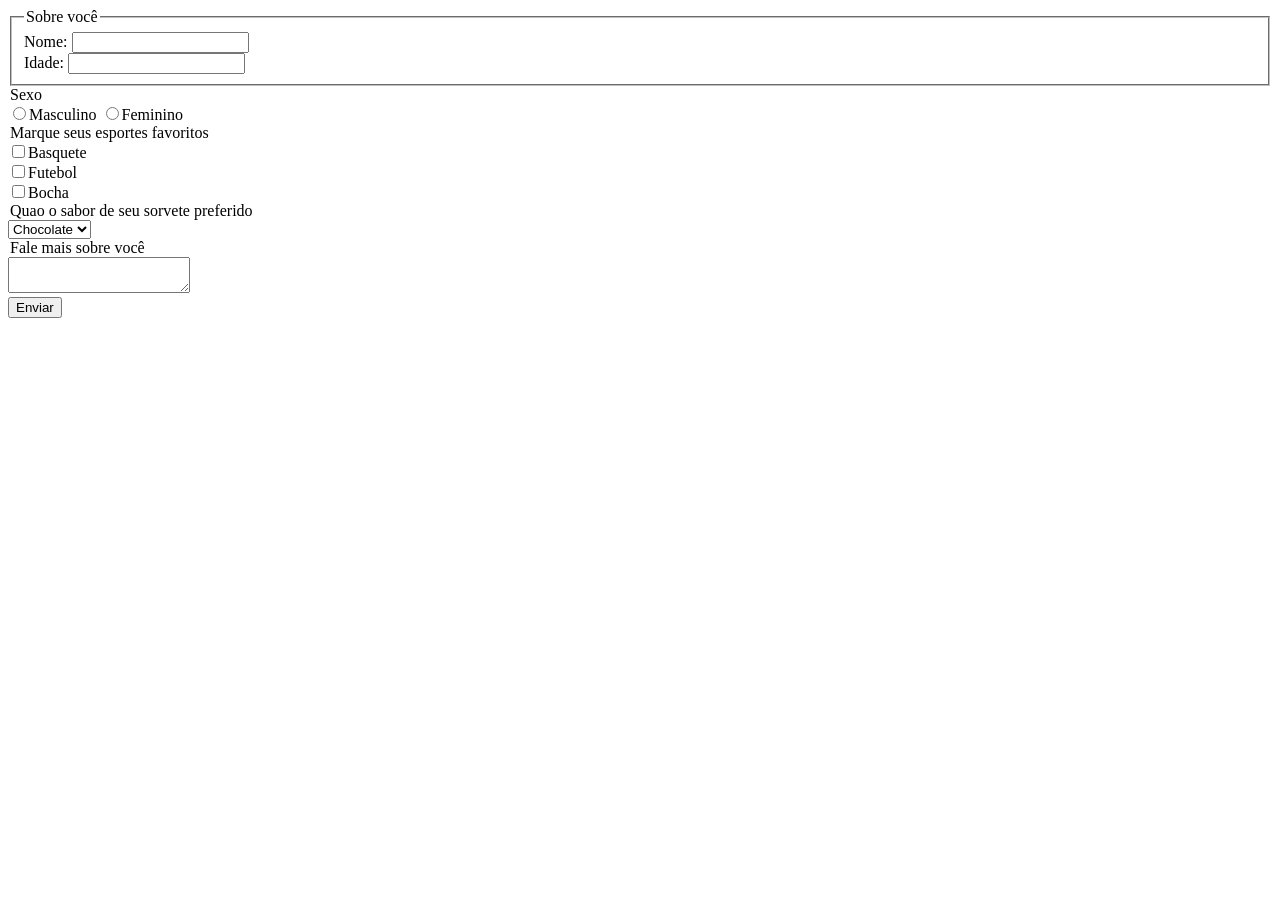
==== formularios/index.html @ d8e52ed7 "initial commit" ====
<!DOCTYPE html>
<html lang="pt-br">
<head>
    <meta charset="UTF-8">
    <meta name="viewport" content="width=device-width, initial-scale=1.0">
    <title>Formulários</title>
</head>
<body>
    <form action="logar.php" method="post" enctype="multipart/form-data">
        <fieldset>
            <legend>Sobre você</legend>
            <label>Nome: <input type="text" name="nome"></label><br>
            <label>Idade: <input type="number" name="idade"></label>
        </fieldset>

        <legend>Sexo</legend>
        <label><input type="radio" name="sexo" value="Masculino">Masculino</label>
        <label><input type="radio" name="sexo" value="Feminino">Feminino</label>

        <legend>Marque seus esportes favoritos</legend>
        <label><input type="checkbox" name="esporte[]" value="Basquete">Basquete</label><br>
        <label><input type="checkbox" name="esporte[]" value="Futebol">Futebol</label><br>
        <label><input type="checkbox" name="esporte[]" value="Bocha">Bocha</label>

        <legend>Quao o sabor de seu sorvete preferido</legend>
        <select name="saborFav">
            <option value="Chocolate" selected>Chocolate</option>
            <option value="Morango">Morango</option>
            <option value="Creme">Creme</option>
            <option value="Menta">Menta</option>
            <option value="Uva">Uva</option>
        </select>

        <legend>Fale mais sobre você</legend>
        <textarea name="sobrevc"></textarea><br>

        <button>Enviar</button>
    </form>
</body>
</html>
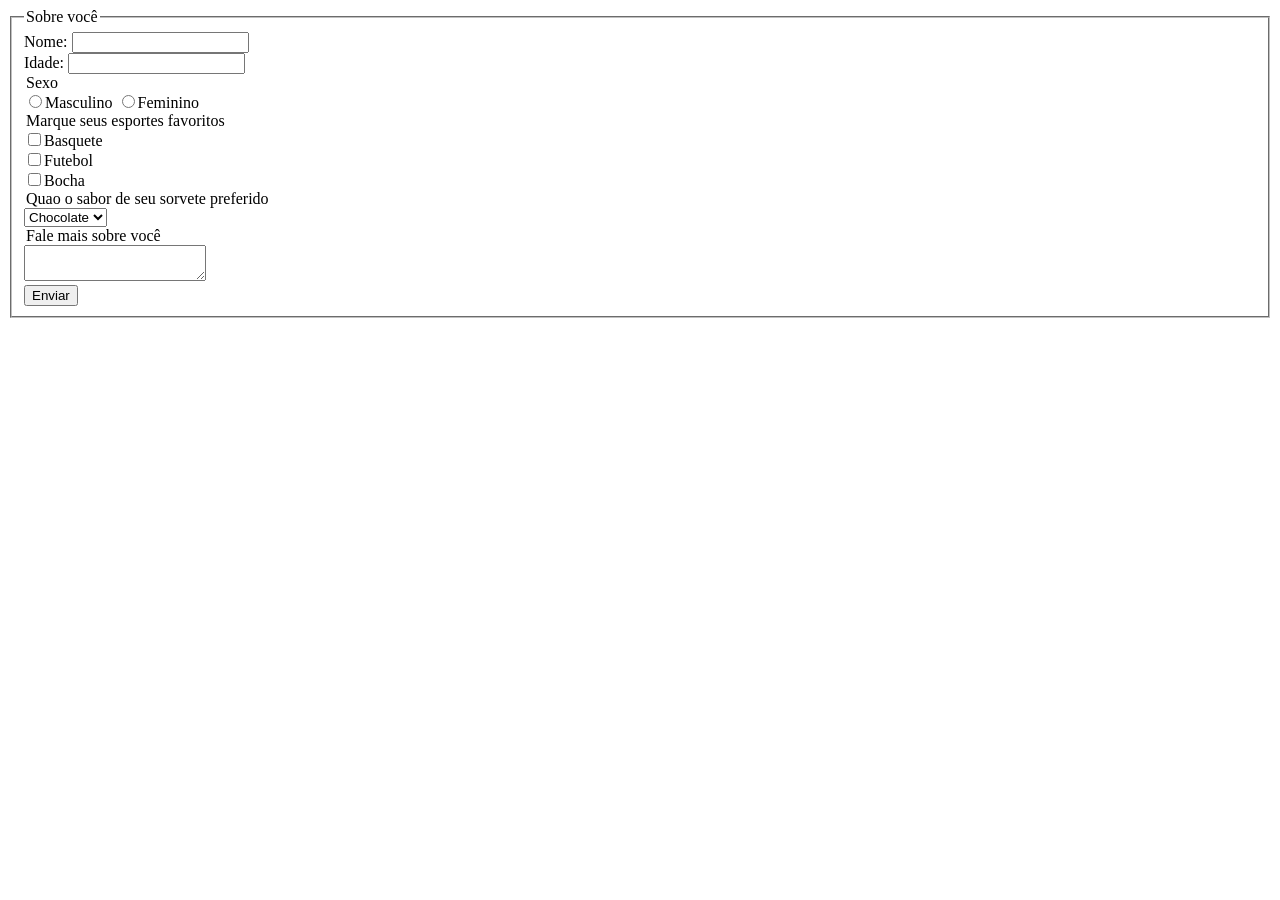
==== commit a7d8631b: "fazendo cosas" ====
--- a/formularios/index.html
+++ b/formularios/index.html
@@ -11,11 +11,10 @@
             <legend>Sobre você</legend>
             <label>Nome: <input type="text" name="nome"></label><br>
             <label>Idade: <input type="number" name="idade"></label>
-        </fieldset>
-
-        <legend>Sexo</legend>
-        <label><input type="radio" name="sexo" value="Masculino">Masculino</label>
-        <label><input type="radio" name="sexo" value="Feminino">Feminino</label>
+            
+            <legend>Sexo</legend>
+            <label><input type="radio" name="sexo" value="Masculino">Masculino</label>
+            <label><input type="radio" name="sexo" value="Feminino">Feminino</label>
 
         <legend>Marque seus esportes favoritos</legend>
         <label><input type="checkbox" name="esporte[]" value="Basquete">Basquete</label><br>
@@ -35,6 +34,7 @@
         <textarea name="sobrevc"></textarea><br>
 
         <button>Enviar</button>
+    </fieldset>
     </form>
 </body>
 </html>
